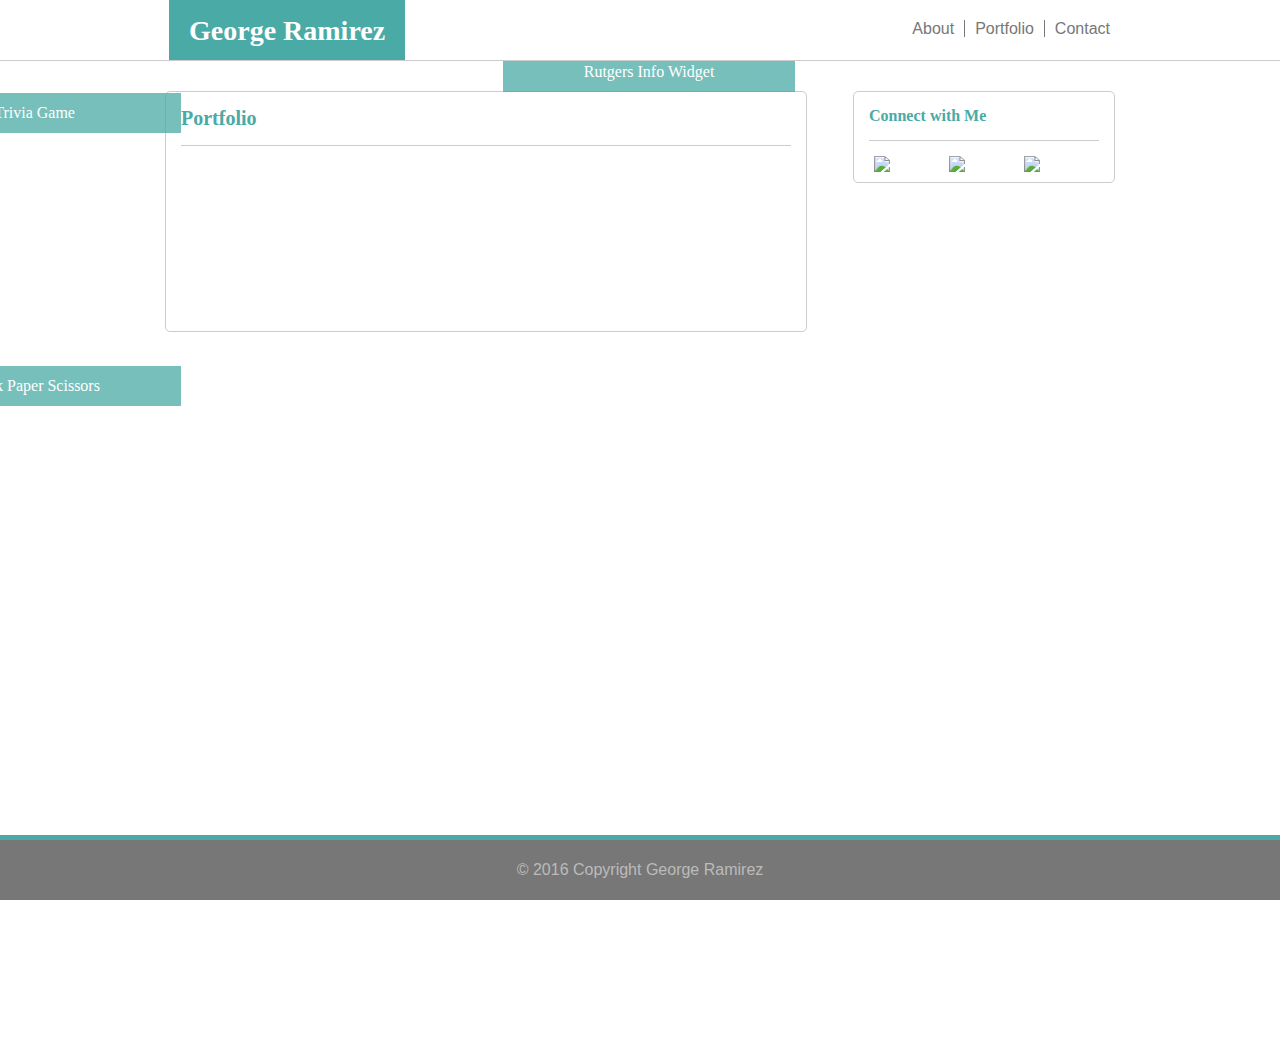
==== portfolio.html @ 4acf3973 "all but portfolio and smallest header" ====
<!DOCTYPE html>
<html>
<head>
	<title>George Ramirez</title>
	
	<link rel="stylesheet" type="text/css" href="assets/css/reset.css">
	<link rel="stylesheet" type="text/css" href="assets/css/style.css">

</head>
<body>



	<div id="header">
		<div class="container">
			<SECTION id="name"><h1>George Ramirez</h1>
			</SECTION>
				<SECTION>
					<article id="linkC"><a href="contact.html">Contact</a></article>
					<article id="linkP"><a href="portfolio.html">Portfolio</a></article>
					<article id="linkA"><a href="index.html">About</a></article>
				</SECTION>
		</div>
	</div>

	<div id="center">
		<div class="container">
			<section class="main">
					<h2 Class="tealtitles">Portfolio</h2>
			

					<img src="assets/images/hangman.png" alt="" style="float:left;width:48%;margin-bottom:20px;border-radius: 5px;">
					<img src="assets/images/rpg.jpeg" alt="" style="float:right;width:48%; margin-bottom:20px;border-radius: 5px;">
					<img src="assets/images/trivia.jpeg" alt="" style="float:left;width:48%;margin-bottom:20px;border-radius: 5px;">
					<img src="assets/images/widget.jpg" alt="" style="float:right;width:48%;margin-bottom:20px;border-radius: 5px;">
					<img src="assets/images/rock.jpeg" alt="" style="float:left;width:48%;border-radius: 5px;">
					

					<div id="portfolio1">Hangman</div>
					<div id="portfolio2">PRG Game</div>
					<div id="portfolio3">Trivia Game</div>	
					<div id="portfolio4">Rutgers Info Widget</div>
					<div id="portfolio5">Rock Paper Scissors</div>

			</section>


			
				<section id="sidebar">
					<h4 class="tealtitles">Connect with Me</h4>
					<section>
					<a href="https://github.com/GRamirez2"><img id="icons" src="assets/images/github.png"></a>
					<a href="https://www.linkedin.com/in/gramirez2"><img id="icons" src="assets/images/linkedin.png"></a>
					<a href="#"><img id="icons" src="assets/images/stackoverflow.png"></a>
				</section>

		</div>
		

	</div>

<div id="footer">
		<div class="container">
			<section class="footertext">&copy; 2016 Copyright George Ramirez</section>
		</div>
	</div>


</body>
</html>
---- assets/css/style.css ----
html{
	height: 100%
}
.container {

	
	font-family: 'Arial', 'Helvetica Neue', Helvetica, sans-serif;
	margin: 0px auto;
	padding: 0px 0px;
	width: 960px;

}

body{

	margin:0px;
	padding: 0px;
	height: 100%
}


a{
    
    color: #777777;
    text-decoration: none;

}


#header{

	
	height: 60px;
	background-color: #ffffff;
	border-bottom: solid 1px #cccccc;
	margin: 0px;
	padding: 0px;

}

h2,h3,h4 {

	font-family: 'Georgia', Times, Times New Roman, serif;
	margin:0px;
	padding-top: 15px;
	
}

h1{

	font-size: 28px;
	font-family: 'Georgia', Times, Times New Roman, serif;
	margin:0px;
	padding-top: 15px;
	
}

h2 {

	font-size: 20px;
	font-family: 'Georgia', Times, Times New Roman, serif;
	margin:0px;
	padding-top: 15px;
	
}


#name{

	
	float: left;
	background-color: #4aaaa5;
	color: #ffffff;
	height: 60px;
	padding: 0px 20px 0px 20px;
	margin-left: 9px;

	
}
.links{

}

#linkA{

	float: right;
	height: 17px;
	padding: 0px 10px;
	font-family: 'Arial', 'Helvetica Neue', Helvetica, sans-serif;
	color: #777777;
	border-right: solid #777777 .5px ;
	padding-right: 10px;
	margin-top: 20px;

}
#linkP{

	float: right;
	height: 17px;
	padding: 0px 10px;
	font-family: 'Arial', 'Helvetica Neue', Helvetica, sans-serif;
	color: #777777;
	border-right: solid #777777 .5px ;
	margin-top: 20px;

}

#linkC{

	float: right;
	height: 17px;
	padding-left: 10px;
	padding-right: 10px;
	font-family: 'Arial', 'Helvetica Neue', Helvetica, sans-serif;
	color: #777777;
	margin-top: 20px;c
}



#center{

	overflow: auto;
	background-image: url(../images/confectionary.jpg);
	margin: 0px;
	padding-bottom: 90px;
	height: 100%

	
}



.tealtitles{

	color: #4aaaa5;
	padding-bottom: 15px;
	border-bottom: solid 1px #cccccc;
	margin-bottom: 15px;
}


#bioimage {

	float:left;
	margin-right: 10px;

}

#icons{

	float: left;
	width: 70px;
	margin-left: 5px;
}

.main,
#sidebar{

	background-color: #ffffff;
	padding: 0px 15px 10px 15px;
	border-style: solid;
	border-color: #cccccc;
	border-width: .5px;
	border-radius: 5px;


}

.main{

	width: 610px;
	height: 100%;
	margin-top: 30px;
	margin-left: 5px;
	font-family: 'Arial', 'Helvetica Neue', Helvetica, sans-serif;
	float: left


}

#lh24{

	line-height: 1.5;
}

#sidebar{

	width: 230px;
	height: auto;
	margin-right: 5px;
	margin-top: 30px;
	float: right;
}

#portfolio1,
#portfolio2,
#portfolio3,
#portfolio4,
#portfolio5{

	display: inline-block;
	width: 48%;
	height: 40px;
	margin:0;
	background-color: #4aaaa5;
	font-family: 'Georgia', Times, Times New Roman, serif;
	text-align: center;
	line-height: 40px;
	color: #ffffff;
	position:relative;
	opacity: 0.75;


}

#portfolio1{

	top: -380px;
	left: -48%;
	
}

#portfolio2{

	top: -420px;
	right: -4%;
	
}

#portfolio3{

	top: -148px;
	left: -48%;
	
}
#portfolio4{

	top: -189px;
	right: -4%;
	
}

#portfolio5{

	top: 85px;
	left: -48%;
	
}

input{
	width:98%;
	font-size:14px;
	color:#777777;
	padding: 5px 0px 5px 10px;
}


.formtext{
	font-family: 'Arial', 'Helvetica Neue', Helvetica, sans-serif;
	font-size: 16px;
	color: #777777;
	line-height:2;
}

textarea{

	width: 98%
	height: 1px;

}

.messagebox{
	border: 1px solid #ddd;
	width: 99%;
	height: 100px;
}




.button{

	width: 90px;
	border-radius: 10px;
	background-color: #4aaaa5;
	color: #ffffff;
	text-align: center;
	line-height: 30px;
	margin-top: 15px;
}

#footer{

	background-color: #777777;
	line-height: 60px;
	position: fixed;
	border-top: solid 5px #4aaaa5;
	bottom: 0;
	width: 100%;


}

.footertext{

	text-align: center;
	color: #bbb
	
}


/*Begin 980 resizing*/
@media screen and (max-width: 980px) {

	
	#header{
		background-color: yellow;
	}
}
/*End 980 resizing*/

/*Begin 768 resizing*/
@media screen and (min-width: 641px) and (max-width: 768px) {

	
	#header{
		background-color: red;
	}

	#name{
		margin-left: 20px;
	}
	
	#linkC{
		margin-right: 20px;
	}

	.container{
		width: 768px;
		margin: 0px 0px;
	
	}

	#center{
		overflow: auto;
		width: 768px;
		height: auto;
		padding-bottom: 300px;
			}

	.main{
		width: 90%;
		margin: 20px 20px;
		height: auto;
	}

	#sidebar{
	
		float: left;
		width: 90%;
		margin: 0px 20px;
	}

}
/*end of 768 width adjustments*/

/*Begin 640 resizing*/
@media screen and (max-width: 640px){
	
	

	#header{
		background: green;
	}

	
	#center{
		overflow: auto;
		width: 640px;
		padding-bottom: 75px;
		height: auto;

			}
	.container{
		width: 640px;
		padding: 0px;
		margin:0px;

	}

	.main{
		width: 590px;
		margin: 15px 10px;
	}


	#sidebar{
		float: left;
		width: 590px;
		margin: 0px 10px;
	}

}/*end of 640 width adjustments*/
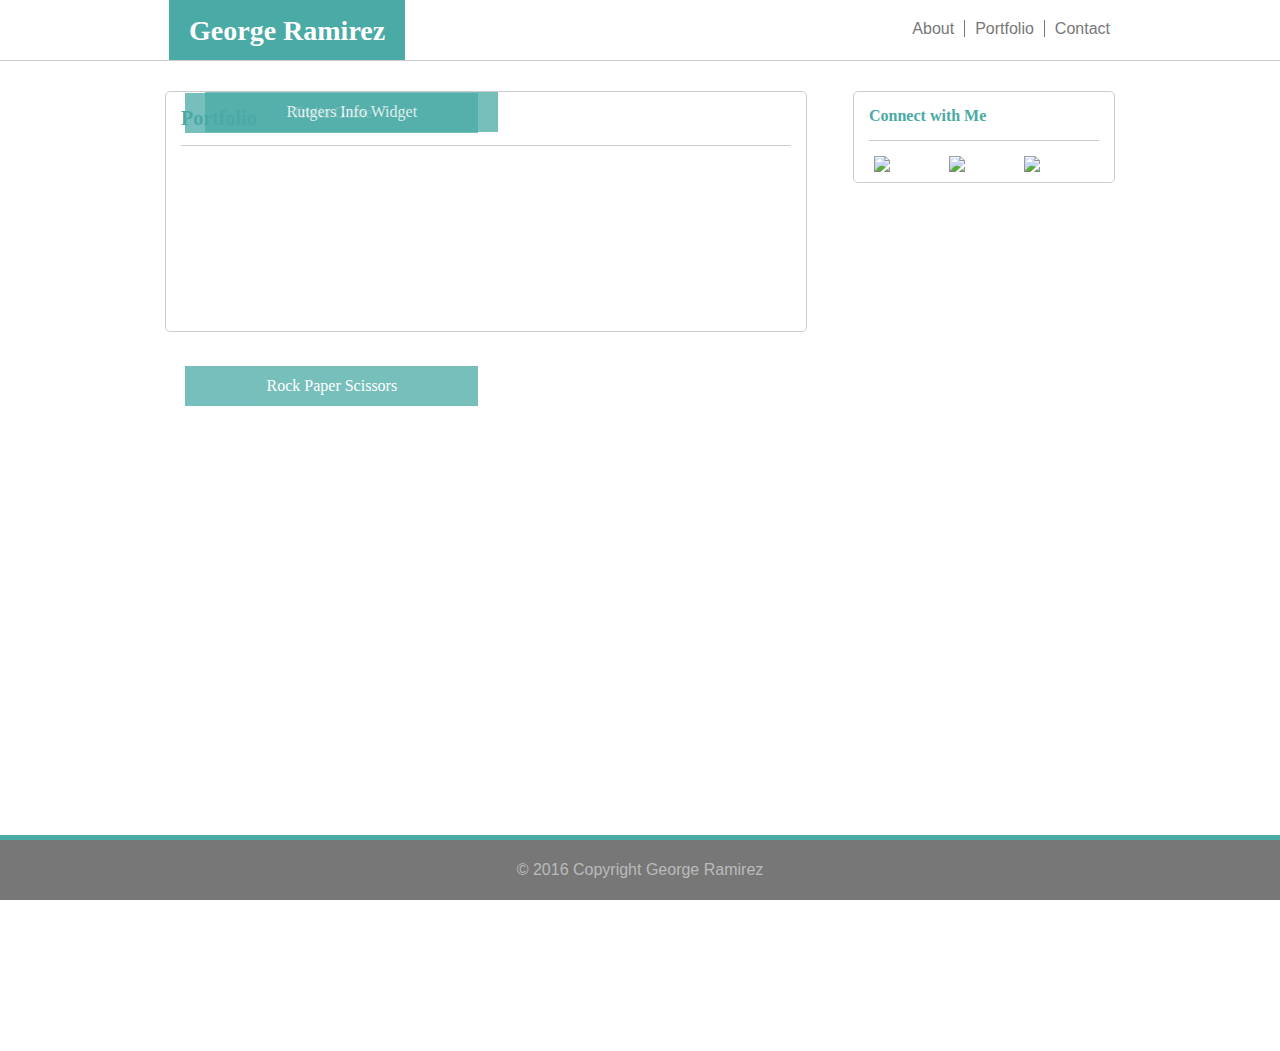
==== commit 18fe827c: "final v1" ====
--- a/portfolio.html
+++ b/portfolio.html
@@ -29,11 +29,11 @@
 					<h2 Class="tealtitles">Portfolio</h2>
 			
 
-					<img src="assets/images/hangman.png" alt="" style="float:left;width:48%;margin-bottom:20px;border-radius: 5px;">
-					<img src="assets/images/rpg.jpeg" alt="" style="float:right;width:48%; margin-bottom:20px;border-radius: 5px;">
-					<img src="assets/images/trivia.jpeg" alt="" style="float:left;width:48%;margin-bottom:20px;border-radius: 5px;">
-					<img src="assets/images/widget.jpg" alt="" style="float:right;width:48%;margin-bottom:20px;border-radius: 5px;">
-					<img src="assets/images/rock.jpeg" alt="" style="float:left;width:48%;border-radius: 5px;">
+					<img class="p-img-left" src="assets/images/hangman.png" alt="">
+					<img class="p-img-right" src="assets/images/rpg.jpeg" alt="">
+					<img class="p-img-left" src="assets/images/trivia.jpeg" alt="">
+					<img class="p-img-right" src="assets/images/widget.jpg" alt="">
+					<img class="p-img-left" src="assets/images/rock.jpeg" alt="">
 					
 
 					<div id="portfolio1">Hangman</div>
--- a/assets/css/style.css
+++ b/assets/css/style.css
@@ -113,7 +113,7 @@
 	padding-right: 10px;
 	font-family: 'Arial', 'Helvetica Neue', Helvetica, sans-serif;
 	color: #777777;
-	margin-top: 20px;c
+	margin-top: 20px;
 }
 
 
@@ -192,6 +192,21 @@
 	margin-top: 30px;
 	float: right;
 }
+
+.p-img-left{
+	float:left;
+	margin-bottom:20px;
+	width:48%;
+	border-radius: 5px;
+}
+
+.p-img-right{
+	float:right;
+	margin-bottom:20px;
+	width:48%;
+	border-radius: 5px;
+}
+
 
 #portfolio1,
 #portfolio2,
@@ -311,7 +326,7 @@
 
 
 /*Begin 980 resizing*/
-@media screen and (max-width: 980px) {
+@media screen and (min-width: 769px) and (max-width: 980px) {
 
 	
 	#header{
@@ -355,6 +370,40 @@
 		height: auto;
 	}
 
+	#portfolio1{
+
+	top: -420px;
+	left: -48%;
+		
+	}
+
+	#portfolio2{
+
+		top: -460px;
+		right: -4%;
+		
+	}
+
+	#portfolio3{
+
+		top: -148px;
+		left: -48%;
+		
+	}
+	#portfolio4{
+
+		top: -189px;
+		right: -4%;
+		
+	}
+
+	#portfolio5{
+
+		top: 120px;
+		left: -48%;
+		
+	}
+
 	#sidebar{
 	
 		float: left;
@@ -374,6 +423,48 @@
 		background: green;
 	}
 
+	#name{
+		width: 100%;
+		text-align: center;
+		margin: 0px 0px;
+	}
+
+	#linkA{
+		float: right;
+		width: 30%;
+		text-align: center;
+		font-size: 20px;
+		height: 30px;
+		margin-top: 0px;
+		padding: 8px 0px;
+		line-height: 30px;
+		/*background-color: blue;*/
+	}
+	
+	#linkP{
+		float: right;
+		width: 30%;
+		text-align: center;
+		font-size: 20px;
+		height: 30px;
+		margin-top: 0px;
+		padding: 8px 0px;
+		line-height: 30px;
+		
+	}
+
+	#linkC{
+		float: right;
+		width: 30%;
+		text-align: center;
+		font-size: 20px;
+		height: 30px;
+		margin-top: 0px;
+		padding: 8px 0px;
+		line-height: 30px;
+		/*background-color: blue;*/
+		padding-right: 20px;
+	}
 	
 	#center{
 		overflow: auto;
@@ -392,6 +483,67 @@
 	.main{
 		width: 590px;
 		margin: 15px 10px;
+		padding-bottom: 0px;
+	}
+
+	.p-img-left{
+		float:left;
+		margin-bottom:20px;
+		width:100%;
+		border-radius: 5px;
+
+	}
+
+	.p-img-right{
+		float:left;
+		margin-bottom:20px;
+		width:100%;
+		border-radius: 5px;
+
+	}
+
+	#portfolio1{
+
+		top: -2565px;
+		left: 0px;
+		width: 100%;
+		height: 80px
+		
+	}
+
+	#portfolio2{
+
+		top: -2035px;
+		left: 0px;
+		width: 100%;
+		height: 80px
+		
+	}
+
+	#portfolio3{
+
+		top: -1505px;
+		left: 0px;
+		width: 100%;
+		height: 80px
+		
+	}
+	#portfolio4{
+
+		top: -975px;
+		left: 0px;
+		width: 100%;
+		height: 80px
+		
+	}
+
+	#portfolio5{
+
+		top: -445px;
+		left: 0px;
+		width: 100%;
+		height: 80px
+		
 	}
 
 
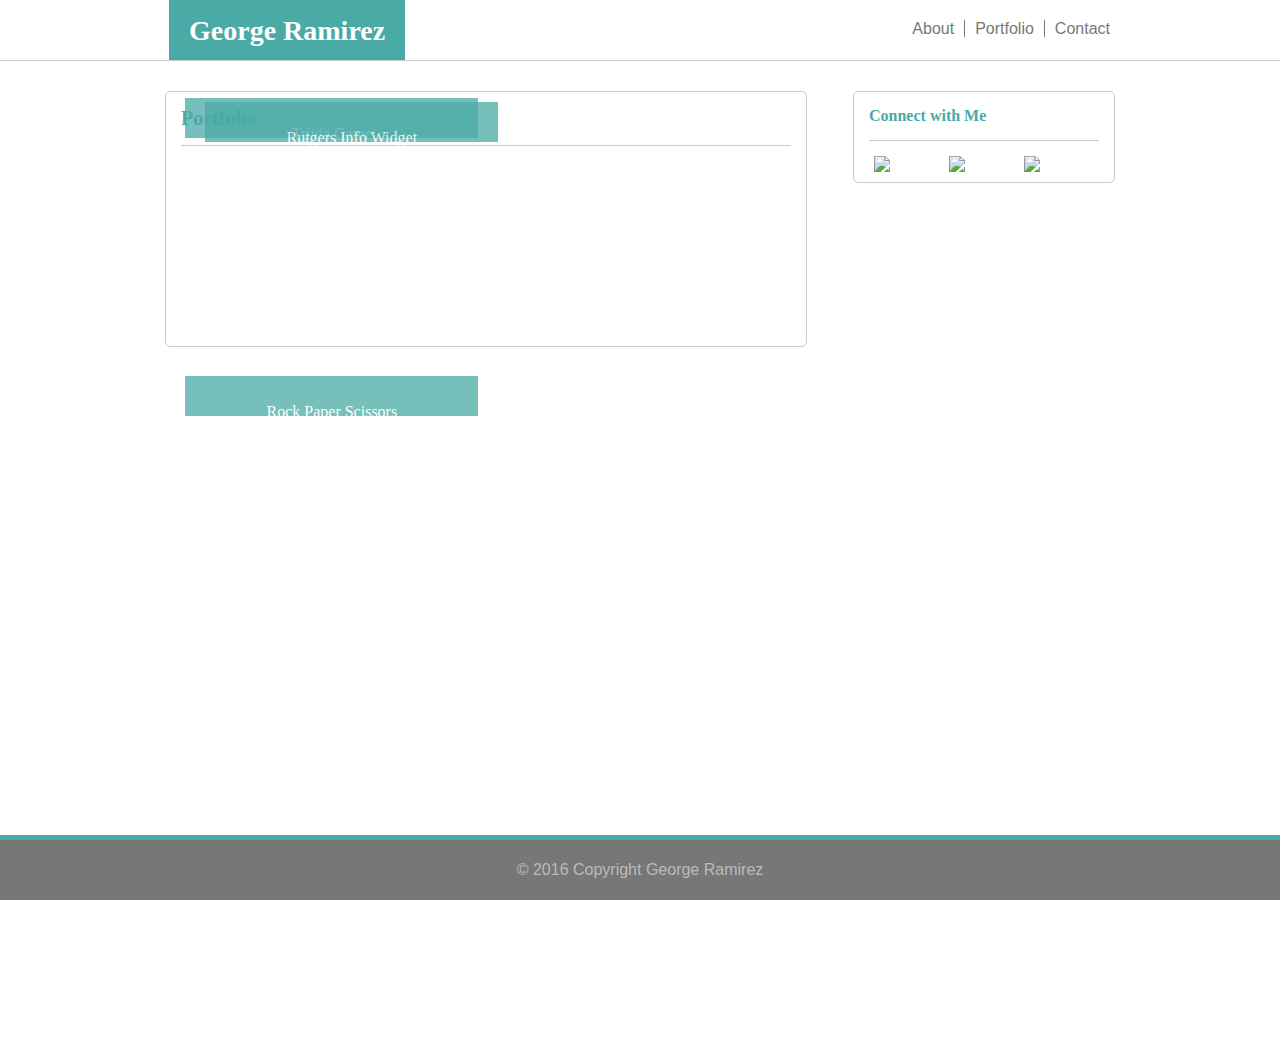
==== commit f62debda: "portfolio titles corrected" ====
--- a/portfolio.html
+++ b/portfolio.html
@@ -36,11 +36,11 @@
 					<img class="p-img-left" src="assets/images/rock.jpeg" alt="">
 					
 
-					<div id="portfolio1">Hangman</div>
-					<div id="portfolio2">PRG Game</div>
-					<div id="portfolio3">Trivia Game</div>	
-					<div id="portfolio4">Rutgers Info Widget</div>
-					<div id="portfolio5">Rock Paper Scissors</div>
+					<div id="portfolio1"><p class="sml-nav">Hangman</p></div>
+					<div id="portfolio2"><p class="sml-nav">PRG Game</p></div>
+					<div id="portfolio3"><p class="sml-nav">Trivia Game</p></div>	
+					<div id="portfolio4"><p class="sml-nav">Rutgers Info Widget</p></div>
+					<div id="portfolio5"><p class="sml-nav">Rock Paper Scissors</p></div>
 
 			</section>
 
--- a/assets/css/style.css
+++ b/assets/css/style.css
@@ -483,7 +483,7 @@
 	.main{
 		width: 590px;
 		margin: 15px 10px;
-		padding-bottom: 0px;
+		padding-bottom: 20px;
 	}
 
 	.p-img-left{
@@ -502,6 +502,13 @@
 
 	}
 
+	
+	.sml-nav{
+		font-size: 30px;
+		line-height: 70px;
+	}
+	
+
 	#portfolio1{
 
 		top: -2565px;
@@ -509,7 +516,10 @@
 		width: 100%;
 		height: 80px
 		
-	}
+
+		
+	}
+
 
 	#portfolio2{
 
